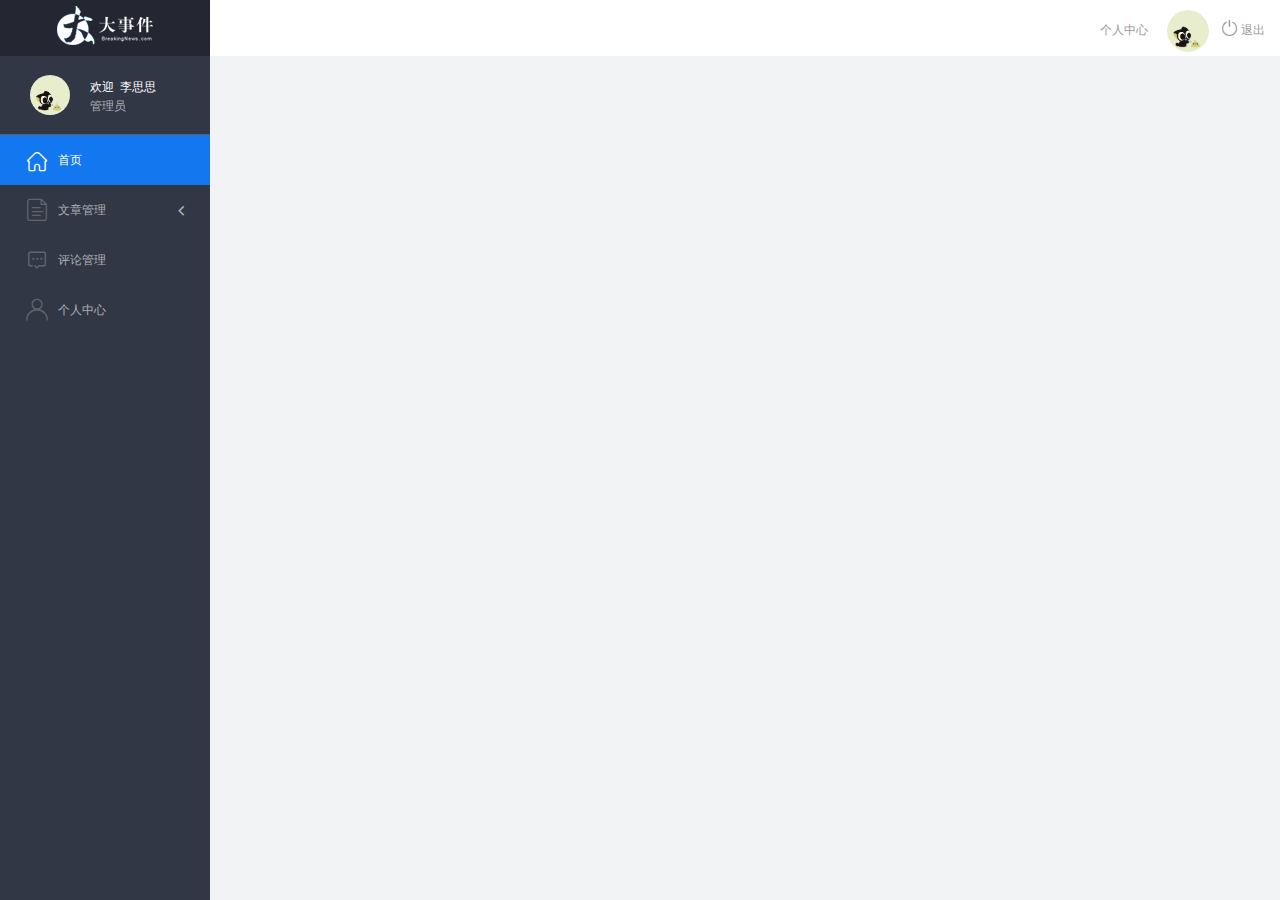
==== admin/index.html @ 594a9f01 "项目初始化到仓库" ====
<!DOCTYPE html>
<html lang="en">

<head>
    <meta charset="UTF-8">
    <meta name="viewport" content="width=device-width, initial-scale=1.0">
    <meta http-equiv="X-UA-Compatible" content="ie=edge">
    <title>大事件-后台首页</title>
    <link rel="stylesheet" href="./libs/bootstrap/css/bootstrap.min.css">
    <link rel="stylesheet" href="css/reset.css">
    <link rel="stylesheet" href="css/iconfont.css">
    <link rel="stylesheet" href="css/main.css">
    <script src="./libs/jquery-1.12.4.min.js"></script>
    <!-- 导入bootstrap的js文件 -->
    <script src="./libs/bootstrap/js/bootstrap.min.js"></script>
</head>

<body>
    <div class="sider">
        <a href="#" class="logo"><img src="images/logo02.png" alt="logo"></a>
        <div class="user_info">
            <img src="images/2.jpg" alt="person">
            <span>欢迎&nbsp;&nbsp;李思思</span>
            <b>管理员</b>
        </div>
        <!-- 左侧导航栏 -->
        <div class="menu">
            <div class="level01 active"><a href="#" target="main_frame"><i
                        class="iconfont icon-yidiandiantubiao04"></i><span>首页</span></a></div>
            <div class="level01"><a href="#"><i class="iconfont icon-icon-article"></i><span>文章管理</span><b
                        class="iconfont icon-arrowdownl"></b></a></div>
            <ul class="level02">
                <li><a href="#" target="main_frame"><i class="iconfont icon-previewright"></i><span>文章列表</span></a></li>
                <li><a href="#" target="main_frame"><i class="iconfont icon-previewright"></i><span>发表文章</span></a></li>
                <li><a href="#" target="main_frame"><i class="iconfont icon-previewright"></i><span>文章类别管理</span></a>
                </li>
            </ul>

            <div class="level01"><a href="#" target="main_frame"><i
                        class="iconfont icon-comment"></i><span>评论管理</span></a></div>
            <div class="level01" id="user"><a href="#" target="main_frame"><i
                        class="iconfont icon-user"></i><span>个人中心</span></a></div>
        </div>
        <!-- 顶部栏 -->
        <div class="header_bar">
            <div class="user_center_link">
                <a href="./user.html" target="main_frame">个人中心</a>
                <img src="images/2.jpg" alt="person">
                <a href="javascript:void(0)" class="logout"><i class="iconfont icon-tuichu"></i> 退出</a>
            </div>
        </div>
        <!-- 右侧主体内容 -->
        <div class="main" id="main_body">

        </div>
    </div>
</body>
</html>
---- admin/css/iconfont.css ----
@font-face {font-family: "iconfont";
  src: url('../fonts/iconfont.eot?t=1558003957214'); /* IE9 */
  src: url('../fonts/iconfont.eot?t=1558003957214#iefix') format('embedded-opentype'), /* IE6-IE8 */
  url('[data-uri]') format('woff2'),
  url('../fonts/iconfont.woff?t=1558003957214') format('woff'),
  url('../fonts/iconfont.ttf?t=1558003957214') format('truetype'), /* chrome, firefox, opera, Safari, Android, iOS 4.2+ */
  url('../fonts/iconfont.svg?t=1558003957214#iconfont') format('svg'); /* iOS 4.1- */
}

.iconfont {
  font-family: "iconfont" !important;
  font-size: 16px;
  font-style: normal;
  -webkit-font-smoothing: antialiased;
  -moz-osx-font-smoothing: grayscale;
}

.icon-yidiandiantubiao04:before {
  content: "\e607";
}

.icon-arrowdownl:before {
  content: "\e6a3";
}

.icon-key:before {
  content: "\e68b";
}

.icon-tuichu:before {
  content: "\e622";
}

.icon-previewright:before {
  content: "\e75c";
}

.icon-system:before {
  content: "\e6a6";
}

.icon-icondate:before {
  content: "\e609";
}

.icon-search:before {
  content: "\e656";
}

.icon-system1:before {
  content: "\e608";
}

.icon-user:before {
  content: "\e645";
}

.icon-comment:before {
  content: "\e60a";
}

.icon-icon-article:before {
  content: "\e601";
}
---- admin/css/main.css ----
body{
    font-family:'MicroSoft YaHei';
    background-color: #f2f3f5;
}
.main_wrap{
    position:fixed;
    width:100%;
    height:100%;
    left:0px;
    top:0px;
    background:url('../images/login_bg.jpg'); 
    background-size:100% 100%; 
  }
.header{
    width:1200px;
    overflow: hidden;
    margin:20px auto 0;
}
.heade .logo{
    float: left;
}
.header .copyright{
    float:right;
    font-size:12px;
    color:#fff;
    text-align:right;
    line-height:20px;
    margin-top:10px;
}
.login_form_con{
    position:absolute;
    left:50%;
    top:50%;
    margin-left:-200px;
    margin-top:-155px;
    width:400px;
    height:310px;
    background-color: #edeff0;
}

.login_form{
    position: relative;
}

.login_form .icon-user{
    position:absolute;
    font-size:16px;
    color:#999;
    left:46px;
    top:12px;
}
.login_form .icon-key{
    position:absolute;
    font-size:18px;
    color:#999;
    left:46px;
    top:78px;
}
.login_title{
    height:60px;
    background:url('../images/login_title.png') center center no-repeat #fff;
}
.input_txt,.input_pass,.input_sub{
    display:block;
    width:334px;
    height:37px;
    padding:0px;
    text-indent:40px;
    border:1px solid #ddd;
    margin:27px auto 0;
    outline:none;
}
.input_sub{
    margin-top:40px;
    height:42px;
    background-color: #19b9e7;
    text-indent:0px;
    font-size:18px;
    color:#fff;
    cursor: pointer;
}
.input_sub:hover{
    background-color: #08a0cc;
}

.sider{
    position:fixed;
    left:0;
    top:0;
    bottom:0;
    width:210px;
    background-color: #323745;
}
.sider .logo{
    display:block;
    height:56px;
    background-color: #242732;
    overflow: hidden;
}
.sider .logo img{
    display:block;
    margin:6px auto 0;
}
.user_info{
    height:79px;
    border-bottom:1px solid #5a5e6b;
}

.user_info img{
    float: left;
    width:40px;
    height:40px;
    border-radius:20px;
    margin:19px 0 0 30px;
}
.user_info span{
    float: left;
    width:120px;
    font-size:12px;
    color:#fff;
    margin:23px 0 0 20px;
}
.user_info b{
    float: left;
    width: 120px;
    font-weight:normal;
    font-size:12px;
    color:#adafb5;
    margin:2px 0 0 20px;
}

.menu .level01{
    height:50px;
    line-height:50px;
}
.menu .level01 a{
    display:block;
    height:50px;
    font-size:12px;
    color:#adafb5;
    overflow: hidden;
}
.menu .level01.active a{
    background-color: #1378f0;
    color:#fff;
}
.menu .level01.active i{
    color:#fff;
}

.menu .level01 a:hover{
    background-color: #1378f0;
    color:#fff;
}
.menu .level01 a:hover i{
    color:#fff;
}
.menu .level01 i{
    color:#61646f;
    font-size:22px;
    float: left;
    margin-left:26px;
}
.menu .level01 span{
    float: left;
    margin-left:10px;
}
.menu .level01 b{
    float: right;
    margin-right:20px;
    font-weight:normal;
    transform:rotate(90deg);
    transition:all 500ms ease;
}

.menu .level01 .rotate0{
    transform:rotate(0deg);
}

.menu .level02{
    background: #242732;
    display:none;
}


.menu .level02 li{
    height:40px;
    line-height:40px;
}
.menu .level02 li a{
    display:block;
    height:40px;
    font-size:12px;
    color:#adafb5;
    overflow: hidden;
}

.menu .level02 li a:hover{
    background-color: #1378f0;
    color:#fff;
}

.menu .level02 li i{
    font-size:12px;
    float: left;
    margin-left:60px;
}
.menu .level02 li span{
    font-size:12px;
    float: left;
    margin-left:5px;
}

.menu .level02 .active a{
    color:#ffae00;
}

.header_bar{
    position:fixed;
    left:210px;
    right:0;
    top:0;
    height:56px;
    background-color: #fff;
}

.main{
    position:fixed;
    left:210px;
    top:56px;
    right:0;
    bottom:0;
    background-color: #f2f3f5;
}

.search_form{
    width:218px;
    height:33px;
    border:1px solid #ddd;
    background-color: #f2f3f5;
    border-radius:16px;
    float: left;
    margin:12px 0 0 27px;
}

.search_form input{
    padding:0px;
    margin:0px;
    border:0px;
    float: left;
    background-color: #f2f3f5;
    font-size:12px;
    width:175px;
    height:31px;
    margin-left:12px;
    outline:none;
   
}

.search_form .icon-search{
    line-height:33px;
    cursor: pointer;
    font-size:18px;
    color:#abaebb;
}
.user_center_link{
    float:right;

}
.user_center_link a{
    line-height:56px;
    font-size:12px;
    color:#999;
    margin-right:15px;
}
.user_center_link a:hover{
    color:#ffae00
}

.user_center_link img{
    width:42px;
    height:42px;
    border-radius:32px;
    margin-right:10px;
}

.spannel_list{
    margin-top:20px;
}

.spannel{
	height:100px;
	overflow:hidden;
	text-align:center;
    position:relative;
    background-color: #fff;
    border:1px solid #e7e7e9;
    margin-bottom:20px;
}

.spannel em{
    font-style:normal;
	font-size:50px;
	line-height:50px;
	display:inline-block;
	margin:10px 0 0 20px;
	font-family:'Arial';
	color:#83a2ed;
}

.spannel span{
	font-size:14px;
	display:inline-block;
	color:#83a2ed;
	margin-left:10px;
}

.spannel b{
	position:absolute;
	left:0;
	bottom:0;
	width:100%;
	line-height:24px;
	background:#e5e5e5;
	color:#333;
	font-size:14px;
	font-weight:normal;
}

.scolor01 em,.scolor01 span{
	color:#6ac6e2;
}

.scolor02 em,.scolor02 span{
	color:#5fd9de;
}

.scolor03 em,.scolor03 span{
	color:#58d88e;
}


.gragh_pannel{
    height:350px;
    border:1px solid #e7e7e9;
    background-color: #fff!important; 
    margin-bottom:20px;  
}

.column_pannel{
    margin-bottom:20px;
    height:400px;
    border:1px solid #e7e7e9;
    background-color: #fff!important;   
}

.common_title{
    line-height:42px;
    background-color: #fbfbfb;
    border:1px solid #e7e7e9;
    margin-top:20px;
    text-indent: 15px;
    font-size:14px;
    color:#333;
}

.common_con{
    border:1px solid #e7e7e9;
    border-top:0px;
    background-color: #fff;
    padding-bottom:20px;
    margin-bottom:20px;
}
.opt_btns{
    margin-top:20px;
}

.mp20{
    margin-top:20px;
}

.pagination{   
   margin:0;
}

.article_form{
    margin-top:20px;
}

.form-group{
    margin-bottom:25px;
}

.form-group label{
    font-weight:normal;
    color:#666;
}

.icon-icondate{
    line-height:16px;
}

.user_pic{
    width:100px;
    height:100px;
    margin-bottom:10px;
}

.article_cover{
    width:200px;
    height:200px;
    margin-bottom:10px;
}
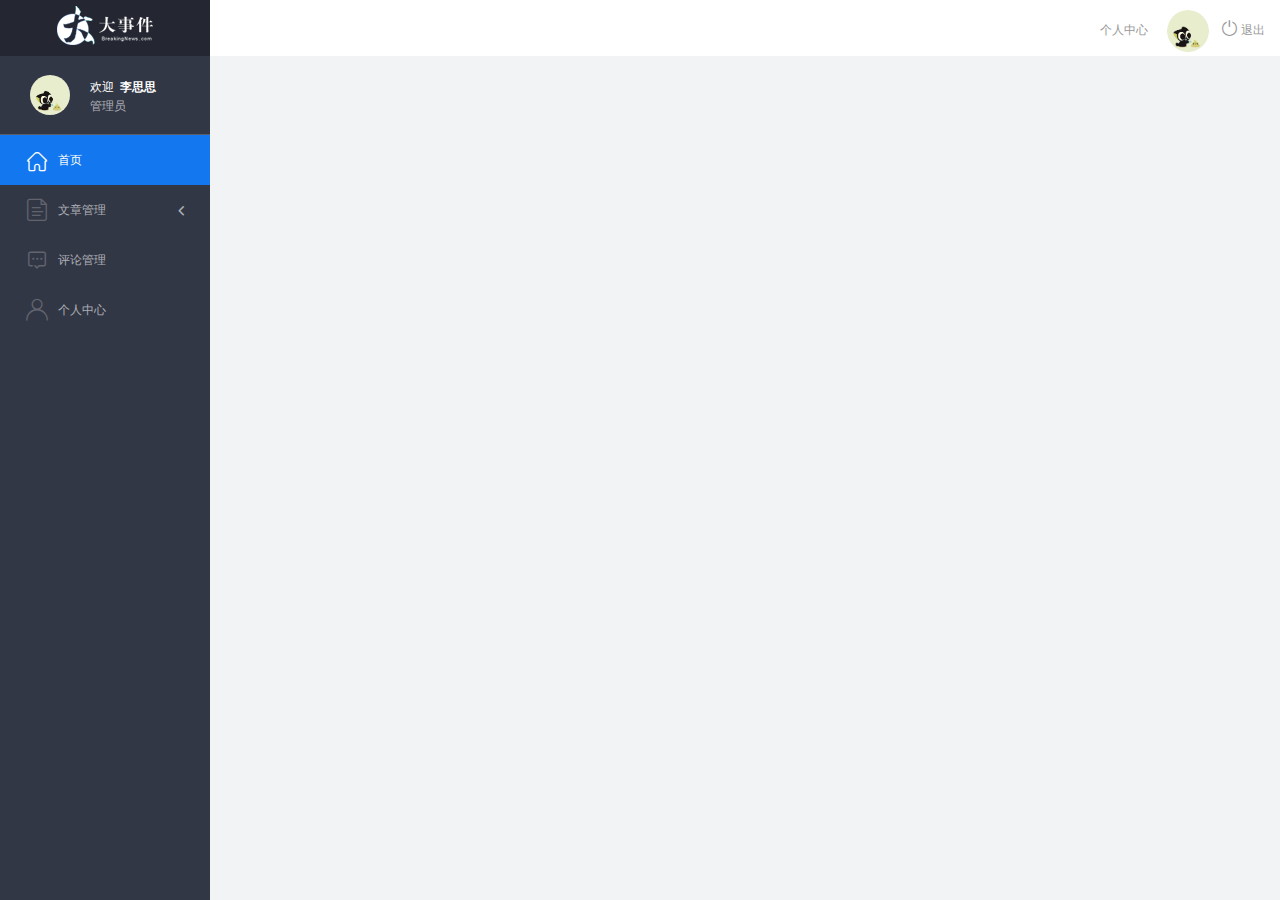
==== commit 7f61ea37: "首页1" ====
--- a/admin/index.html
+++ b/admin/index.html
@@ -1,58 +1,87 @@
 <!DOCTYPE html>
 <html lang="en">
-
-<head>
-    <meta charset="UTF-8">
-    <meta name="viewport" content="width=device-width, initial-scale=1.0">
-    <meta http-equiv="X-UA-Compatible" content="ie=edge">
+  <head>
+    <meta charset="UTF-8" />
+    <meta name="viewport" content="width=device-width, initial-scale=1.0" />
+    <meta http-equiv="X-UA-Compatible" content="ie=edge" />
     <title>大事件-后台首页</title>
-    <link rel="stylesheet" href="./libs/bootstrap/css/bootstrap.min.css">
-    <link rel="stylesheet" href="css/reset.css">
-    <link rel="stylesheet" href="css/iconfont.css">
-    <link rel="stylesheet" href="css/main.css">
+    <link rel="stylesheet" href="./libs/bootstrap/css/bootstrap.min.css" />
+    <link rel="stylesheet" href="css/reset.css" />
+    <link rel="stylesheet" href="css/iconfont.css" />
+    <link rel="stylesheet" href="css/main.css" />
     <script src="./libs/jquery-1.12.4.min.js"></script>
     <!-- 导入bootstrap的js文件 -->
     <script src="./libs/bootstrap/js/bootstrap.min.js"></script>
-</head>
+  </head>
 
-<body>
+  <body>
     <div class="sider">
-        <a href="#" class="logo"><img src="images/logo02.png" alt="logo"></a>
-        <div class="user_info">
-            <img src="images/2.jpg" alt="person">
-            <span>欢迎&nbsp;&nbsp;李思思</span>
-            <b>管理员</b>
+      <a href="#" class="logo"><img src="images/logo02.png" alt="logo"/></a>
+      <div class="user_info">
+        <img src="images/2.jpg" alt="person" />
+        <span>欢迎&nbsp;&nbsp;<strong>李思思</strong></span>
+        <b>管理员</b>
+      </div>
+      <!-- 左侧导航栏 -->
+      <div class="menu">
+        <div class="level01 active">
+          <a href="#" target="main_frame"
+            ><i class="iconfont icon-yidiandiantubiao04"></i
+            ><span>首页</span></a
+          >
         </div>
-        <!-- 左侧导航栏 -->
-        <div class="menu">
-            <div class="level01 active"><a href="#" target="main_frame"><i
-                        class="iconfont icon-yidiandiantubiao04"></i><span>首页</span></a></div>
-            <div class="level01"><a href="#"><i class="iconfont icon-icon-article"></i><span>文章管理</span><b
-                        class="iconfont icon-arrowdownl"></b></a></div>
-            <ul class="level02">
-                <li><a href="#" target="main_frame"><i class="iconfont icon-previewright"></i><span>文章列表</span></a></li>
-                <li><a href="#" target="main_frame"><i class="iconfont icon-previewright"></i><span>发表文章</span></a></li>
-                <li><a href="#" target="main_frame"><i class="iconfont icon-previewright"></i><span>文章类别管理</span></a>
-                </li>
-            </ul>
+        <div class="level01">
+          <a href="#"
+            ><i class="iconfont icon-icon-article"></i><span>文章管理</span
+            ><b class="iconfont icon-arrowdownl"></b
+          ></a>
+        </div>
+        <ul class="level02">
+          <li>
+            <a href="#" target="main_frame"
+              ><i class="iconfont icon-previewright"></i
+              ><span>文章列表</span></a
+            >
+          </li>
+          <li>
+            <a href="#" target="main_frame"
+              ><i class="iconfont icon-previewright"></i
+              ><span>发表文章</span></a
+            >
+          </li>
+          <li>
+            <a href="#" target="main_frame"
+              ><i class="iconfont icon-previewright"></i
+              ><span>文章类别管理</span></a
+            >
+          </li>
+        </ul>
 
-            <div class="level01"><a href="#" target="main_frame"><i
-                        class="iconfont icon-comment"></i><span>评论管理</span></a></div>
-            <div class="level01" id="user"><a href="#" target="main_frame"><i
-                        class="iconfont icon-user"></i><span>个人中心</span></a></div>
+        <div class="level01">
+          <a href="#" target="main_frame"
+            ><i class="iconfont icon-comment"></i><span>评论管理</span></a
+          >
         </div>
-        <!-- 顶部栏 -->
-        <div class="header_bar">
-            <div class="user_center_link">
-                <a href="./user.html" target="main_frame">个人中心</a>
-                <img src="images/2.jpg" alt="person">
-                <a href="javascript:void(0)" class="logout"><i class="iconfont icon-tuichu"></i> 退出</a>
-            </div>
+        <div class="level01" id="user">
+          <a href="#" target="main_frame"
+            ><i class="iconfont icon-user"></i><span>个人中心</span></a
+          >
         </div>
-        <!-- 右侧主体内容 -->
-        <div class="main" id="main_body">
-
+      </div>
+      <!-- 顶部栏 -->
+      <div class="header_bar">
+        <div class="user_center_link">
+          <a href="./user.html" target="main_frame">个人中心</a>
+          <img src="images/2.jpg" alt="person" />
+          <a href="javascript:void(0)" class="logout"
+            ><i class="iconfont icon-tuichu"></i> 退出</a
+          >
         </div>
+      </div>
+      <!-- 右侧主体内容 -->
+      <div class="main" id="main_body"></div>
     </div>
-</body>
-</html>+    <!-- 引入首页js代码 -->
+    <script src="./js/index.js"></script>
+  </body>
+</html>
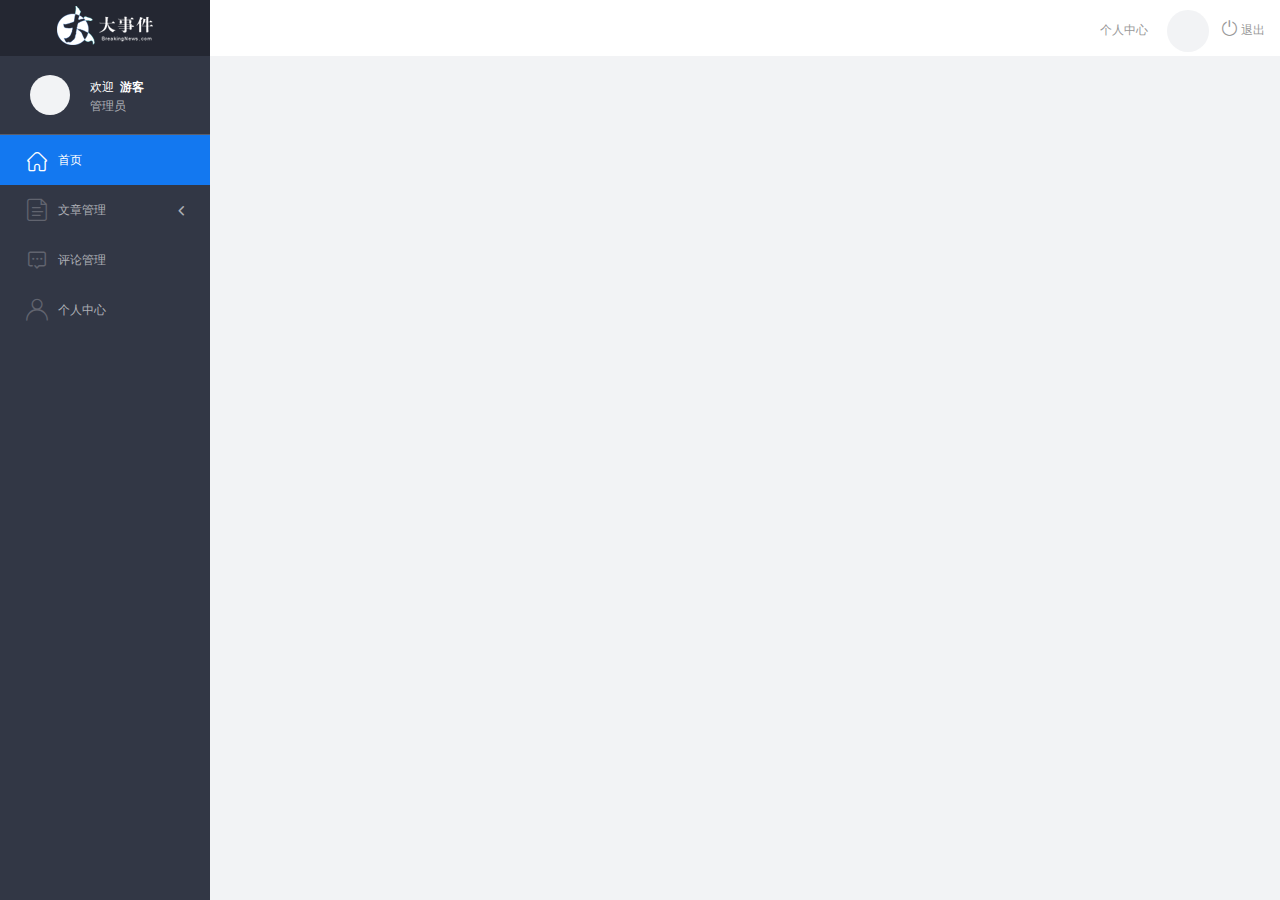
==== commit b50e2640: "首页2" ====
--- a/admin/index.html
+++ b/admin/index.html
@@ -18,8 +18,8 @@
     <div class="sider">
       <a href="#" class="logo"><img src="images/logo02.png" alt="logo"/></a>
       <div class="user_info">
-        <img src="images/2.jpg" alt="person" />
-        <span>欢迎&nbsp;&nbsp;<strong>李思思</strong></span>
+        <img src="images/touxiang.png" alt="person" />
+        <span>欢迎&nbsp;&nbsp;<strong>游客</strong></span>
         <b>管理员</b>
       </div>
       <!-- 左侧导航栏 -->
@@ -72,7 +72,7 @@
       <div class="header_bar">
         <div class="user_center_link">
           <a href="./user.html" target="main_frame">个人中心</a>
-          <img src="images/2.jpg" alt="person" />
+          <img src="images/touxiang.png" alt="person" />
           <a href="javascript:void(0)" class="logout"
             ><i class="iconfont icon-tuichu"></i> 退出</a
           >
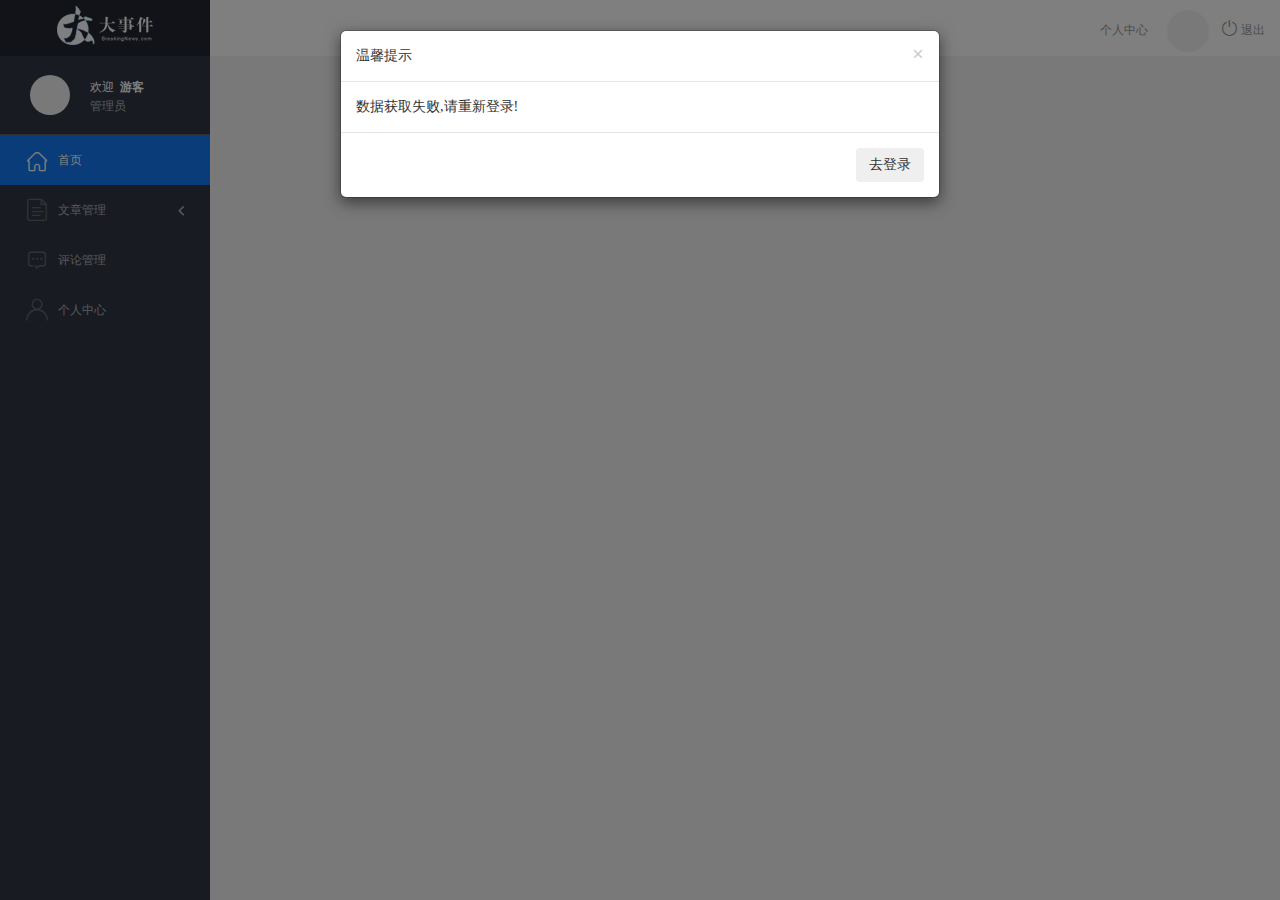
==== commit f4d5397d: "登录token错误处理" ====
--- a/admin/index.html
+++ b/admin/index.html
@@ -81,7 +81,37 @@
       <!-- 右侧主体内容 -->
       <div class="main" id="main_body"></div>
     </div>
+    <!-- 通过Bootstrap引入结构 -->
+    <div class="modal fade" tabindex="-1" role="dialog">
+      <div class="modal-dialog" role="document">
+        <div class="modal-content">
+          <div class="modal-header">
+            <button
+              type="button"
+              class="close"
+              data-dismiss="modal"
+              aria-label="Close"
+            >
+              <span aria-hidden="true">&times;</span>
+            </button>
+            <h4 class="modal-title">温馨提示</h4>
+          </div>
+          <div class="modal-body">
+            <p></p>
+          </div>
+          <div class="modal-footer">
+            <button type="button" class="btn tologin" data-dismiss="modal">
+              去登录
+            </button>
+          </div>
+        </div>
+        <!-- /.modal-content -->
+      </div>
+      <!-- /.modal-dialog -->
+    </div>
     <!-- 引入首页js代码 -->
     <script src="./js/index.js"></script>
+    <!-- 引入封装js -->
+    <script src="./js/http.js"></script>
   </body>
 </html>
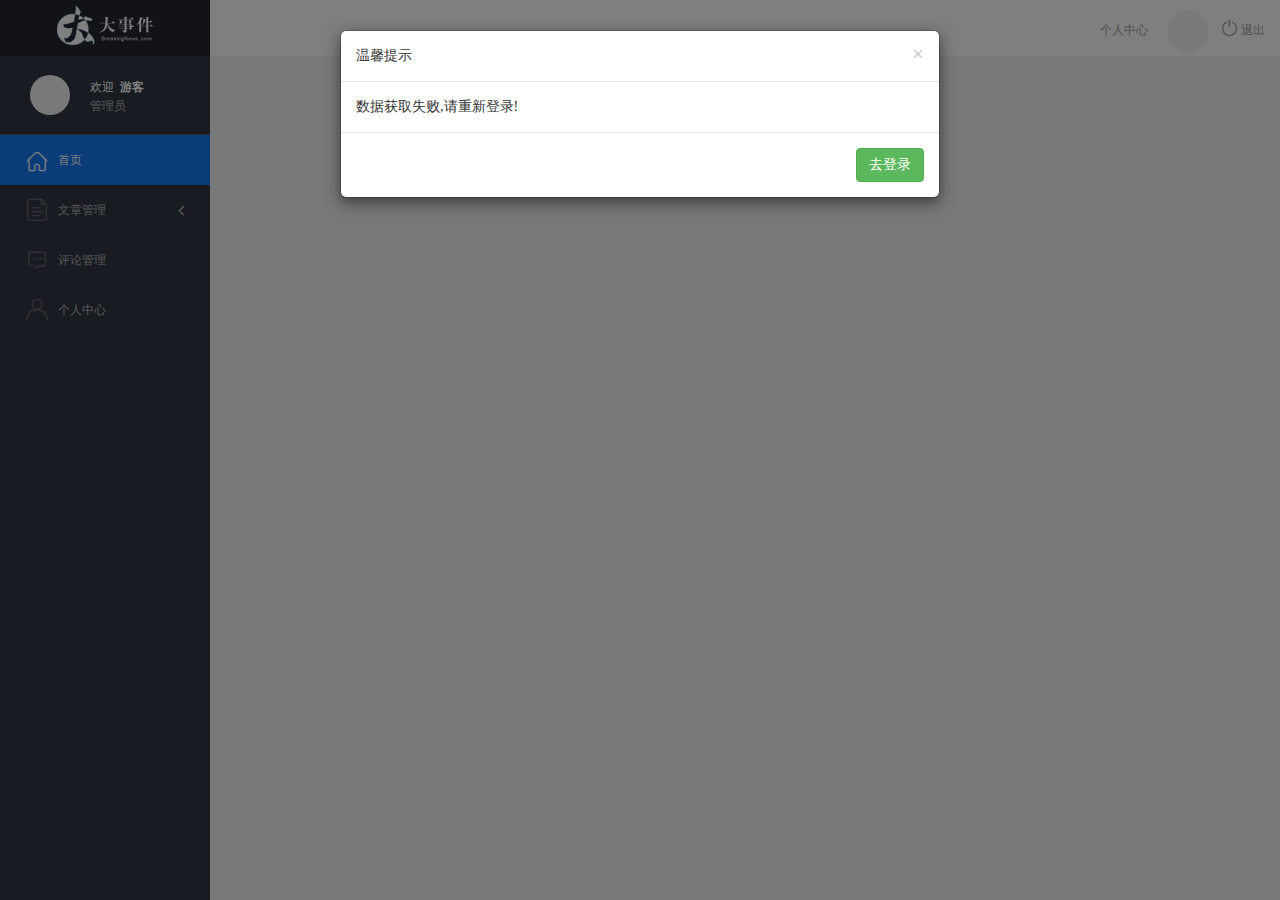
==== commit f6b5336e: "进度条" ====
--- a/admin/index.html
+++ b/admin/index.html
@@ -9,6 +9,10 @@
     <link rel="stylesheet" href="css/reset.css" />
     <link rel="stylesheet" href="css/iconfont.css" />
     <link rel="stylesheet" href="css/main.css" />
+    <!-- 引入进度条插件样式 -->
+    <link rel="stylesheet" href="../nprogress/nprogress.css" />
+    <!-- 引入进度条插件js -->
+    <script src="../nprogress/nprogress.js"></script>
     <script src="./libs/jquery-1.12.4.min.js"></script>
     <!-- 导入bootstrap的js文件 -->
     <script src="./libs/bootstrap/js/bootstrap.min.js"></script>
@@ -100,7 +104,11 @@
             <p></p>
           </div>
           <div class="modal-footer">
-            <button type="button" class="btn tologin" data-dismiss="modal">
+            <button
+              type="button"
+              class="btn btn-success tologin"
+              data-dismiss="modal"
+            >
               去登录
             </button>
           </div>
--- a/nprogress/nprogress.css
+++ b/nprogress/nprogress.css
@@ -0,0 +1,74 @@
+/* Make clicks pass-through */
+#nprogress {
+  pointer-events: none;
+}
+
+#nprogress .bar {
+  background: #29d;
+
+  position: fixed;
+  z-index: 1031;
+  top: 0;
+  left: 0;
+
+  width: 100%;
+  height: 2px;
+}
+
+/* Fancy blur effect */
+#nprogress .peg {
+  display: block;
+  position: absolute;
+  right: 0px;
+  width: 100px;
+  height: 100%;
+  box-shadow: 0 0 10px #29d, 0 0 5px #29d;
+  opacity: 1.0;
+
+  -webkit-transform: rotate(3deg) translate(0px, -4px);
+      -ms-transform: rotate(3deg) translate(0px, -4px);
+          transform: rotate(3deg) translate(0px, -4px);
+}
+
+/* Remove these to get rid of the spinner */
+#nprogress .spinner {
+  display: block;
+  position: fixed;
+  z-index: 1031;
+  top: 15px;
+  right: 15px;
+}
+
+#nprogress .spinner-icon {
+  width: 18px;
+  height: 18px;
+  box-sizing: border-box;
+
+  border: solid 2px transparent;
+  border-top-color: #29d;
+  border-left-color: #29d;
+  border-radius: 50%;
+
+  -webkit-animation: nprogress-spinner 400ms linear infinite;
+          animation: nprogress-spinner 400ms linear infinite;
+}
+
+.nprogress-custom-parent {
+  overflow: hidden;
+  position: relative;
+}
+
+.nprogress-custom-parent #nprogress .spinner,
+.nprogress-custom-parent #nprogress .bar {
+  position: absolute;
+}
+
+@-webkit-keyframes nprogress-spinner {
+  0%   { -webkit-transform: rotate(0deg); }
+  100% { -webkit-transform: rotate(360deg); }
+}
+@keyframes nprogress-spinner {
+  0%   { transform: rotate(0deg); }
+  100% { transform: rotate(360deg); }
+}
+
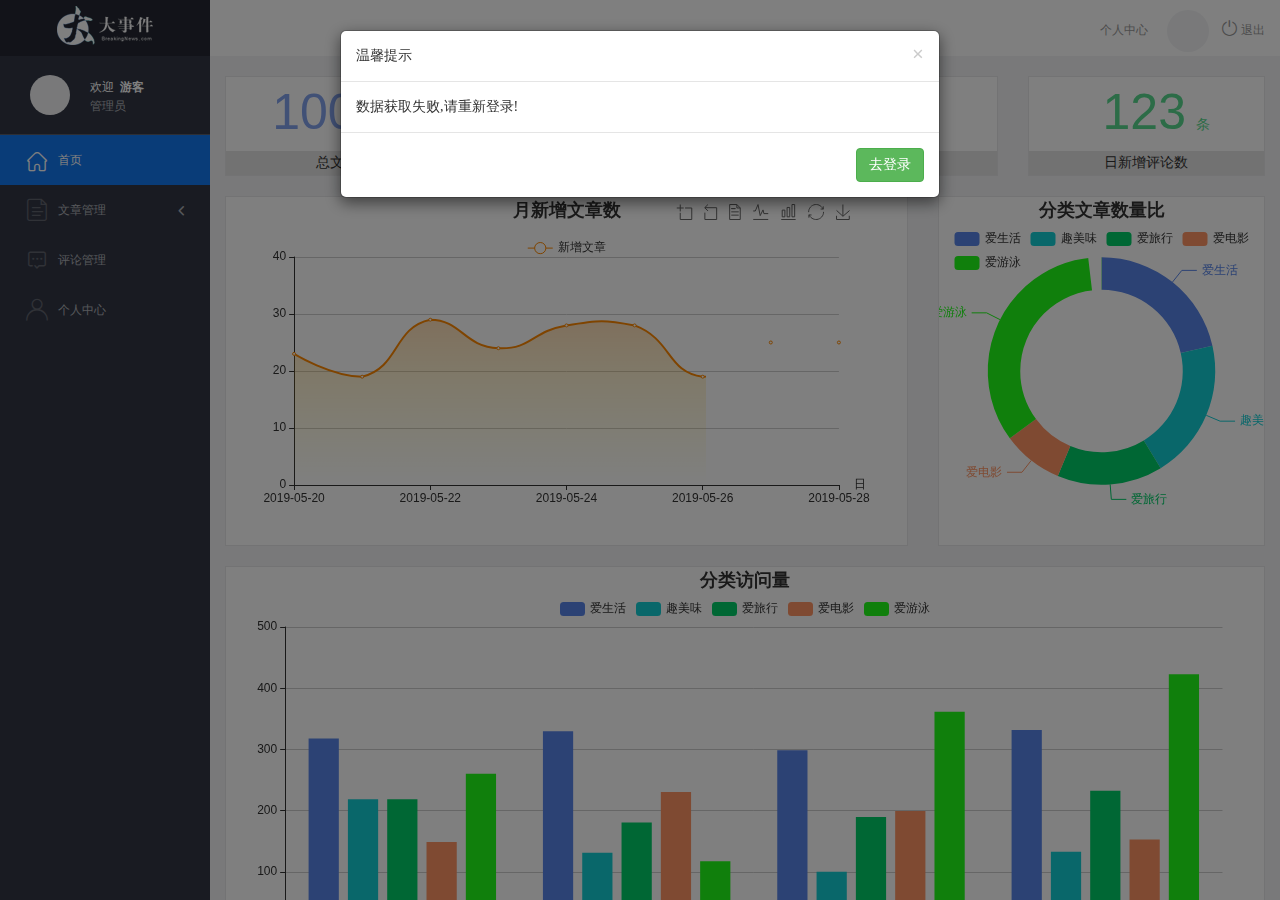
==== commit bdf432cf: "个人页" ====
--- a/admin/index.html
+++ b/admin/index.html
@@ -27,34 +27,35 @@
         <b>管理员</b>
       </div>
       <!-- 左侧导航栏 -->
+      <!-- 点击a标签,在iframe中加载页面 -->
       <div class="menu">
         <div class="level01 active">
-          <a href="#" target="main_frame"
+          <a href="./main_count.html" target="main_frame"
             ><i class="iconfont icon-yidiandiantubiao04"></i
             ><span>首页</span></a
           >
         </div>
         <div class="level01">
-          <a href="#"
+          <a href="javascript:;"
             ><i class="iconfont icon-icon-article"></i><span>文章管理</span
             ><b class="iconfont icon-arrowdownl"></b
           ></a>
         </div>
         <ul class="level02">
           <li>
-            <a href="#" target="main_frame"
+            <a href="./article_list.html" target="main_frame"
               ><i class="iconfont icon-previewright"></i
               ><span>文章列表</span></a
             >
           </li>
           <li>
-            <a href="#" target="main_frame"
+            <a href="./article_release.html" target="main_frame"
               ><i class="iconfont icon-previewright"></i
               ><span>发表文章</span></a
             >
           </li>
           <li>
-            <a href="#" target="main_frame"
+            <a href="./article_category.html" target="main_frame"
               ><i class="iconfont icon-previewright"></i
               ><span>文章类别管理</span></a
             >
@@ -62,12 +63,12 @@
         </ul>
 
         <div class="level01">
-          <a href="#" target="main_frame"
+          <a href="./comment_list.html" target="main_frame"
             ><i class="iconfont icon-comment"></i><span>评论管理</span></a
           >
         </div>
         <div class="level01" id="user">
-          <a href="#" target="main_frame"
+          <a href="./user.html" target="main_frame"
             ><i class="iconfont icon-user"></i><span>个人中心</span></a
           >
         </div>
@@ -83,7 +84,14 @@
         </div>
       </div>
       <!-- 右侧主体内容 -->
-      <div class="main" id="main_body"></div>
+      <div class="main" id="main_body">
+        <!-- iframe的name属性值要与a标签的target属性值相同 -->
+        <iframe
+          src="./main_count.html"
+          frameborder="0"
+          name="main_frame"
+        ></iframe>
+      </div>
     </div>
     <!-- 通过Bootstrap引入结构 -->
     <div class="modal fade" tabindex="-1" role="dialog">
--- a/admin/css/main.css
+++ b/admin/css/main.css
@@ -1,416 +1,418 @@
-body{
-    font-family:'MicroSoft YaHei';
-    background-color: #f2f3f5;
-}
-.main_wrap{
-    position:fixed;
-    width:100%;
-    height:100%;
-    left:0px;
-    top:0px;
-    background:url('../images/login_bg.jpg'); 
-    background-size:100% 100%; 
-  }
-.header{
-    width:1200px;
-    overflow: hidden;
-    margin:20px auto 0;
-}
-.heade .logo{
-    float: left;
-}
-.header .copyright{
-    float:right;
-    font-size:12px;
-    color:#fff;
-    text-align:right;
-    line-height:20px;
-    margin-top:10px;
-}
-.login_form_con{
-    position:absolute;
-    left:50%;
-    top:50%;
-    margin-left:-200px;
-    margin-top:-155px;
-    width:400px;
-    height:310px;
-    background-color: #edeff0;
-}
-
-.login_form{
-    position: relative;
-}
-
-.login_form .icon-user{
-    position:absolute;
-    font-size:16px;
-    color:#999;
-    left:46px;
-    top:12px;
-}
-.login_form .icon-key{
-    position:absolute;
-    font-size:18px;
-    color:#999;
-    left:46px;
-    top:78px;
-}
-.login_title{
-    height:60px;
-    background:url('../images/login_title.png') center center no-repeat #fff;
-}
-.input_txt,.input_pass,.input_sub{
-    display:block;
-    width:334px;
-    height:37px;
-    padding:0px;
-    text-indent:40px;
-    border:1px solid #ddd;
-    margin:27px auto 0;
-    outline:none;
-}
-.input_sub{
-    margin-top:40px;
-    height:42px;
-    background-color: #19b9e7;
-    text-indent:0px;
-    font-size:18px;
-    color:#fff;
-    cursor: pointer;
-}
-.input_sub:hover{
-    background-color: #08a0cc;
-}
-
-.sider{
-    position:fixed;
-    left:0;
-    top:0;
-    bottom:0;
-    width:210px;
-    background-color: #323745;
-}
-.sider .logo{
-    display:block;
-    height:56px;
-    background-color: #242732;
-    overflow: hidden;
-}
-.sider .logo img{
-    display:block;
-    margin:6px auto 0;
-}
-.user_info{
-    height:79px;
-    border-bottom:1px solid #5a5e6b;
-}
-
-.user_info img{
-    float: left;
-    width:40px;
-    height:40px;
-    border-radius:20px;
-    margin:19px 0 0 30px;
-}
-.user_info span{
-    float: left;
-    width:120px;
-    font-size:12px;
-    color:#fff;
-    margin:23px 0 0 20px;
-}
-.user_info b{
-    float: left;
-    width: 120px;
-    font-weight:normal;
-    font-size:12px;
-    color:#adafb5;
-    margin:2px 0 0 20px;
-}
-
-.menu .level01{
-    height:50px;
-    line-height:50px;
-}
-.menu .level01 a{
-    display:block;
-    height:50px;
-    font-size:12px;
-    color:#adafb5;
-    overflow: hidden;
-}
-.menu .level01.active a{
-    background-color: #1378f0;
-    color:#fff;
-}
-.menu .level01.active i{
-    color:#fff;
-}
-
-.menu .level01 a:hover{
-    background-color: #1378f0;
-    color:#fff;
-}
-.menu .level01 a:hover i{
-    color:#fff;
-}
-.menu .level01 i{
-    color:#61646f;
-    font-size:22px;
-    float: left;
-    margin-left:26px;
-}
-.menu .level01 span{
-    float: left;
-    margin-left:10px;
-}
-.menu .level01 b{
-    float: right;
-    margin-right:20px;
-    font-weight:normal;
-    transform:rotate(90deg);
-    transition:all 500ms ease;
-}
-
-.menu .level01 .rotate0{
-    transform:rotate(0deg);
-}
-
-.menu .level02{
-    background: #242732;
-    display:none;
-}
-
-
-.menu .level02 li{
-    height:40px;
-    line-height:40px;
-}
-.menu .level02 li a{
-    display:block;
-    height:40px;
-    font-size:12px;
-    color:#adafb5;
-    overflow: hidden;
-}
-
-.menu .level02 li a:hover{
-    background-color: #1378f0;
-    color:#fff;
-}
-
-.menu .level02 li i{
-    font-size:12px;
-    float: left;
-    margin-left:60px;
-}
-.menu .level02 li span{
-    font-size:12px;
-    float: left;
-    margin-left:5px;
-}
-
-.menu .level02 .active a{
-    color:#ffae00;
-}
-
-.header_bar{
-    position:fixed;
-    left:210px;
-    right:0;
-    top:0;
-    height:56px;
-    background-color: #fff;
-}
-
-.main{
-    position:fixed;
-    left:210px;
-    top:56px;
-    right:0;
-    bottom:0;
-    background-color: #f2f3f5;
-}
-
-.search_form{
-    width:218px;
-    height:33px;
-    border:1px solid #ddd;
-    background-color: #f2f3f5;
-    border-radius:16px;
-    float: left;
-    margin:12px 0 0 27px;
-}
-
-.search_form input{
-    padding:0px;
-    margin:0px;
-    border:0px;
-    float: left;
-    background-color: #f2f3f5;
-    font-size:12px;
-    width:175px;
-    height:31px;
-    margin-left:12px;
-    outline:none;
-   
-}
-
-.search_form .icon-search{
-    line-height:33px;
-    cursor: pointer;
-    font-size:18px;
-    color:#abaebb;
-}
-.user_center_link{
-    float:right;
-
-}
-.user_center_link a{
-    line-height:56px;
-    font-size:12px;
-    color:#999;
-    margin-right:15px;
-}
-.user_center_link a:hover{
-    color:#ffae00
-}
-
-.user_center_link img{
-    width:42px;
-    height:42px;
-    border-radius:32px;
-    margin-right:10px;
-}
-
-.spannel_list{
-    margin-top:20px;
-}
-
-.spannel{
-	height:100px;
-	overflow:hidden;
-	text-align:center;
-    position:relative;
-    background-color: #fff;
-    border:1px solid #e7e7e9;
-    margin-bottom:20px;
-}
-
-.spannel em{
-    font-style:normal;
-	font-size:50px;
-	line-height:50px;
-	display:inline-block;
-	margin:10px 0 0 20px;
-	font-family:'Arial';
-	color:#83a2ed;
-}
-
-.spannel span{
-	font-size:14px;
-	display:inline-block;
-	color:#83a2ed;
-	margin-left:10px;
-}
-
-.spannel b{
-	position:absolute;
-	left:0;
-	bottom:0;
-	width:100%;
-	line-height:24px;
-	background:#e5e5e5;
-	color:#333;
-	font-size:14px;
-	font-weight:normal;
-}
-
-.scolor01 em,.scolor01 span{
-	color:#6ac6e2;
-}
-
-.scolor02 em,.scolor02 span{
-	color:#5fd9de;
-}
-
-.scolor03 em,.scolor03 span{
-	color:#58d88e;
-}
-
-
-.gragh_pannel{
-    height:350px;
-    border:1px solid #e7e7e9;
-    background-color: #fff!important; 
-    margin-bottom:20px;  
-}
-
-.column_pannel{
-    margin-bottom:20px;
-    height:400px;
-    border:1px solid #e7e7e9;
-    background-color: #fff!important;   
-}
-
-.common_title{
-    line-height:42px;
-    background-color: #fbfbfb;
-    border:1px solid #e7e7e9;
-    margin-top:20px;
-    text-indent: 15px;
-    font-size:14px;
-    color:#333;
-}
-
-.common_con{
-    border:1px solid #e7e7e9;
-    border-top:0px;
-    background-color: #fff;
-    padding-bottom:20px;
-    margin-bottom:20px;
-}
-.opt_btns{
-    margin-top:20px;
-}
-
-.mp20{
-    margin-top:20px;
-}
-
-.pagination{   
-   margin:0;
-}
-
-.article_form{
-    margin-top:20px;
-}
-
-.form-group{
-    margin-bottom:25px;
-}
-
-.form-group label{
-    font-weight:normal;
-    color:#666;
-}
-
-.icon-icondate{
-    line-height:16px;
-}
-
-.user_pic{
-    width:100px;
-    height:100px;
-    margin-bottom:10px;
-}
-
-.article_cover{
-    width:200px;
-    height:200px;
-    margin-bottom:10px;
-}
-
-
-
+body {
+  font-family: "MicroSoft YaHei";
+  background-color: #f2f3f5;
+}
+.main_wrap {
+  position: fixed;
+  width: 100%;
+  height: 100%;
+  left: 0px;
+  top: 0px;
+  background: url("../images/login_bg.jpg");
+  background-size: 100% 100%;
+}
+.header {
+  width: 1200px;
+  overflow: hidden;
+  margin: 20px auto 0;
+}
+.heade .logo {
+  float: left;
+}
+.header .copyright {
+  float: right;
+  font-size: 12px;
+  color: #fff;
+  text-align: right;
+  line-height: 20px;
+  margin-top: 10px;
+}
+.login_form_con {
+  position: absolute;
+  left: 50%;
+  top: 50%;
+  margin-left: -200px;
+  margin-top: -155px;
+  width: 400px;
+  height: 310px;
+  background-color: #edeff0;
+}
+
+.login_form {
+  position: relative;
+}
+
+.login_form .icon-user {
+  position: absolute;
+  font-size: 16px;
+  color: #999;
+  left: 46px;
+  top: 12px;
+}
+.login_form .icon-key {
+  position: absolute;
+  font-size: 18px;
+  color: #999;
+  left: 46px;
+  top: 78px;
+}
+.login_title {
+  height: 60px;
+  background: url("../images/login_title.png") center center no-repeat #fff;
+}
+.input_txt,
+.input_pass,
+.input_sub {
+  display: block;
+  width: 334px;
+  height: 37px;
+  padding: 0px;
+  text-indent: 40px;
+  border: 1px solid #ddd;
+  margin: 27px auto 0;
+  outline: none;
+}
+.input_sub {
+  margin-top: 40px;
+  height: 42px;
+  background-color: #19b9e7;
+  text-indent: 0px;
+  font-size: 18px;
+  color: #fff;
+  cursor: pointer;
+}
+.input_sub:hover {
+  background-color: #08a0cc;
+}
+
+.sider {
+  position: fixed;
+  left: 0;
+  top: 0;
+  bottom: 0;
+  width: 210px;
+  background-color: #323745;
+}
+.sider .logo {
+  display: block;
+  height: 56px;
+  background-color: #242732;
+  overflow: hidden;
+}
+.sider .logo img {
+  display: block;
+  margin: 6px auto 0;
+}
+.user_info {
+  height: 79px;
+  border-bottom: 1px solid #5a5e6b;
+}
+
+.user_info img {
+  float: left;
+  width: 40px;
+  height: 40px;
+  border-radius: 20px;
+  margin: 19px 0 0 30px;
+}
+.user_info span {
+  float: left;
+  width: 120px;
+  font-size: 12px;
+  color: #fff;
+  margin: 23px 0 0 20px;
+}
+.user_info b {
+  float: left;
+  width: 120px;
+  font-weight: normal;
+  font-size: 12px;
+  color: #adafb5;
+  margin: 2px 0 0 20px;
+}
+
+.menu .level01 {
+  height: 50px;
+  line-height: 50px;
+}
+.menu .level01 a {
+  display: block;
+  height: 50px;
+  font-size: 12px;
+  color: #adafb5;
+  overflow: hidden;
+}
+.menu .level01.active a {
+  background-color: #1378f0;
+  color: #fff;
+}
+.menu .level01.active i {
+  color: #fff;
+}
+
+.menu .level01 a:hover {
+  background-color: #1378f0;
+  color: #fff;
+}
+.menu .level01 a:hover i {
+  color: #fff;
+}
+.menu .level01 i {
+  color: #61646f;
+  font-size: 22px;
+  float: left;
+  margin-left: 26px;
+}
+.menu .level01 span {
+  float: left;
+  margin-left: 10px;
+}
+.menu .level01 b {
+  float: right;
+  margin-right: 20px;
+  font-weight: normal;
+  transform: rotate(90deg);
+  transition: all 500ms ease;
+}
+
+.menu .level01 .rotate0 {
+  transform: rotate(0deg);
+}
+
+.menu .level02 {
+  background: #242732;
+  display: none;
+}
+
+.menu .level02 li {
+  height: 40px;
+  line-height: 40px;
+}
+.menu .level02 li a {
+  display: block;
+  height: 40px;
+  font-size: 12px;
+  color: #adafb5;
+  overflow: hidden;
+}
+
+.menu .level02 li a:hover {
+  background-color: #1378f0;
+  color: #fff;
+}
+
+.menu .level02 li i {
+  font-size: 12px;
+  float: left;
+  margin-left: 60px;
+}
+.menu .level02 li span {
+  font-size: 12px;
+  float: left;
+  margin-left: 5px;
+}
+
+.menu .level02 .active a {
+  color: #ffae00;
+}
+
+.header_bar {
+  position: fixed;
+  left: 210px;
+  right: 0;
+  top: 0;
+  height: 56px;
+  background-color: #fff;
+}
+
+.main {
+  position: fixed;
+  left: 210px;
+  top: 56px;
+  right: 0;
+  bottom: 0;
+  background-color: #f2f3f5;
+}
+.main iframe {
+  width: 100%;
+  height: 100%;
+}
+
+.search_form {
+  width: 218px;
+  height: 33px;
+  border: 1px solid #ddd;
+  background-color: #f2f3f5;
+  border-radius: 16px;
+  float: left;
+  margin: 12px 0 0 27px;
+}
+
+.search_form input {
+  padding: 0px;
+  margin: 0px;
+  border: 0px;
+  float: left;
+  background-color: #f2f3f5;
+  font-size: 12px;
+  width: 175px;
+  height: 31px;
+  margin-left: 12px;
+  outline: none;
+}
+
+.search_form .icon-search {
+  line-height: 33px;
+  cursor: pointer;
+  font-size: 18px;
+  color: #abaebb;
+}
+.user_center_link {
+  float: right;
+}
+.user_center_link a {
+  line-height: 56px;
+  font-size: 12px;
+  color: #999;
+  margin-right: 15px;
+}
+.user_center_link a:hover {
+  color: #ffae00;
+}
+
+.user_center_link img {
+  width: 42px;
+  height: 42px;
+  border-radius: 32px;
+  margin-right: 10px;
+}
+
+.spannel_list {
+  margin-top: 20px;
+}
+
+.spannel {
+  height: 100px;
+  overflow: hidden;
+  text-align: center;
+  position: relative;
+  background-color: #fff;
+  border: 1px solid #e7e7e9;
+  margin-bottom: 20px;
+}
+
+.spannel em {
+  font-style: normal;
+  font-size: 50px;
+  line-height: 50px;
+  display: inline-block;
+  margin: 10px 0 0 20px;
+  font-family: "Arial";
+  color: #83a2ed;
+}
+
+.spannel span {
+  font-size: 14px;
+  display: inline-block;
+  color: #83a2ed;
+  margin-left: 10px;
+}
+
+.spannel b {
+  position: absolute;
+  left: 0;
+  bottom: 0;
+  width: 100%;
+  line-height: 24px;
+  background: #e5e5e5;
+  color: #333;
+  font-size: 14px;
+  font-weight: normal;
+}
+
+.scolor01 em,
+.scolor01 span {
+  color: #6ac6e2;
+}
+
+.scolor02 em,
+.scolor02 span {
+  color: #5fd9de;
+}
+
+.scolor03 em,
+.scolor03 span {
+  color: #58d88e;
+}
+
+.gragh_pannel {
+  height: 350px;
+  border: 1px solid #e7e7e9;
+  background-color: #fff !important;
+  margin-bottom: 20px;
+}
+
+.column_pannel {
+  margin-bottom: 20px;
+  height: 400px;
+  border: 1px solid #e7e7e9;
+  background-color: #fff !important;
+}
+
+.common_title {
+  line-height: 42px;
+  background-color: #fbfbfb;
+  border: 1px solid #e7e7e9;
+  margin-top: 20px;
+  text-indent: 15px;
+  font-size: 14px;
+  color: #333;
+}
+
+.common_con {
+  border: 1px solid #e7e7e9;
+  border-top: 0px;
+  background-color: #fff;
+  padding-bottom: 20px;
+  margin-bottom: 20px;
+}
+.opt_btns {
+  margin-top: 20px;
+}
+
+.mp20 {
+  margin-top: 20px;
+}
+
+.pagination {
+  margin: 0;
+}
+
+.article_form {
+  margin-top: 20px;
+}
+
+.form-group {
+  margin-bottom: 25px;
+}
+
+.form-group label {
+  font-weight: normal;
+  color: #666;
+}
+
+.icon-icondate {
+  line-height: 16px;
+}
+
+.user_pic {
+  width: 100px;
+  height: 100px;
+  margin-bottom: 10px;
+}
+
+.article_cover {
+  width: 200px;
+  height: 200px;
+  margin-bottom: 10px;
+}
